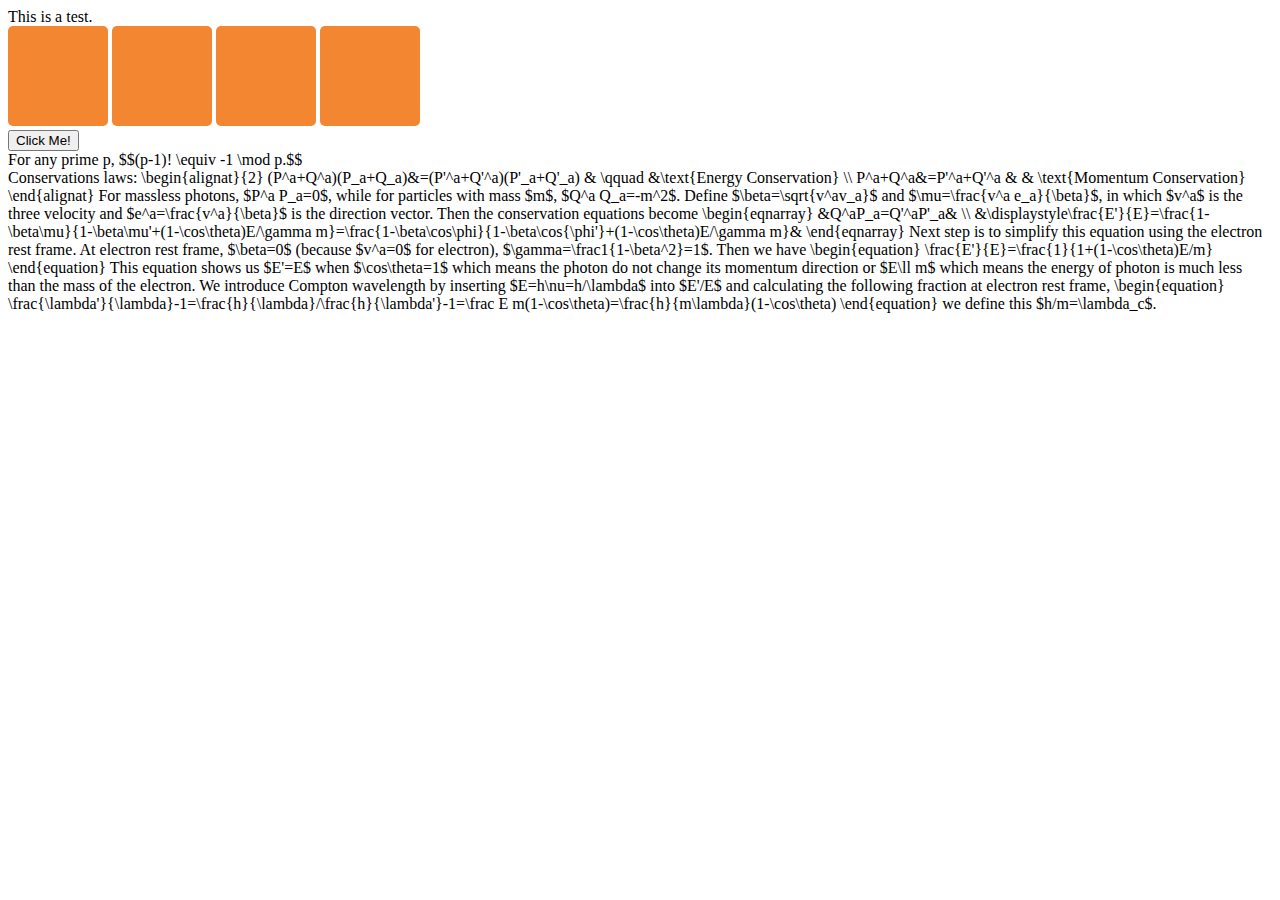
==== index.html @ e31476c4 "mathjax" ====
<!DOCTYPE html>
<html>
	<head>
		<title>Button Magic</title>
		<link rel='stylesheet' type='text/css' href='stylesheet.css'/>
		
		This is a test.</br><script src="jquery-1.8.0.min.js" type="text/javascript"></script>
		<script type="text/javascript" src="script.js"></script>
		<script type="text/javascript" src="douban-math.user.js"></script>
	</head>
	<body>
        <div class="vanish"></div>
        <div class="vanish"></div>
        <div class="vanish"></div>
        <div class="vanish"></div>
	<br/><button>Click Me!</button>
	</br>
	For any prime p, $$(p-1)! \equiv -1 \mod p.$$
	</br>
Conservations laws:
\begin{alignat}{2}
(P^a+Q^a)(P_a+Q_a)&=(P'^a+Q'^a)(P'_a+Q'_a) & \qquad &\text{Energy Conservation} \\
P^a+Q^a&=P'^a+Q'^a & & \text{Momentum Conservation}
\end{alignat}

For massless photons, $P^a P_a=0$, while for particles with mass $m$, $Q^a Q_a=-m^2$. Define $\beta=\sqrt{v^av_a}$ and $\mu=\frac{v^a e_a}{\beta}$, in which $v^a$ is the three velocity and $e^a=\frac{v^a}{\beta}$ is the direction vector.

Then the conservation equations become
\begin{eqnarray}
&Q^aP_a=Q'^aP'_a& \\
&\displaystyle\frac{E'}{E}=\frac{1-\beta\mu}{1-\beta\mu'+(1-\cos\theta)E/\gamma m}=\frac{1-\beta\cos\phi}{1-\beta\cos{\phi'}+(1-\cos\theta)E/\gamma m}&
\end{eqnarray}

Next step is to simplify this equation using the electron rest frame.

At electron rest frame, $\beta=0$ (because $v^a=0$ for electron), $\gamma=\frac1{1-\beta^2}=1$. Then we have
\begin{equation}
\frac{E'}{E}=\frac{1}{1+(1-\cos\theta)E/m}
\end{equation}

This equation shows us $E'=E$ when $\cos\theta=1$ which means the photon do not change its momentum direction or $E\ll m$ which means the energy of photon is much less than the mass of the electron.

We introduce Compton wavelength by inserting $E=h\nu=h/\lambda$ into $E'/E$ and calculating the following fraction at electron rest frame,
\begin{equation}
\frac{\lambda'}{\lambda}-1=\frac{h}{\lambda}/\frac{h}{\lambda'}-1=\frac E m(1-\cos\theta)=\frac{h}{m\lambda}(1-\cos\theta)
\end{equation}
we define this $h/m=\lambda_c$.
	
    </body>
</html>
---- stylesheet.css ----
.vanish {
    height: 100px;
    width: 100px;
    display: inline-block;
    background-color: #F38630;
    border-radius: 5px;
}
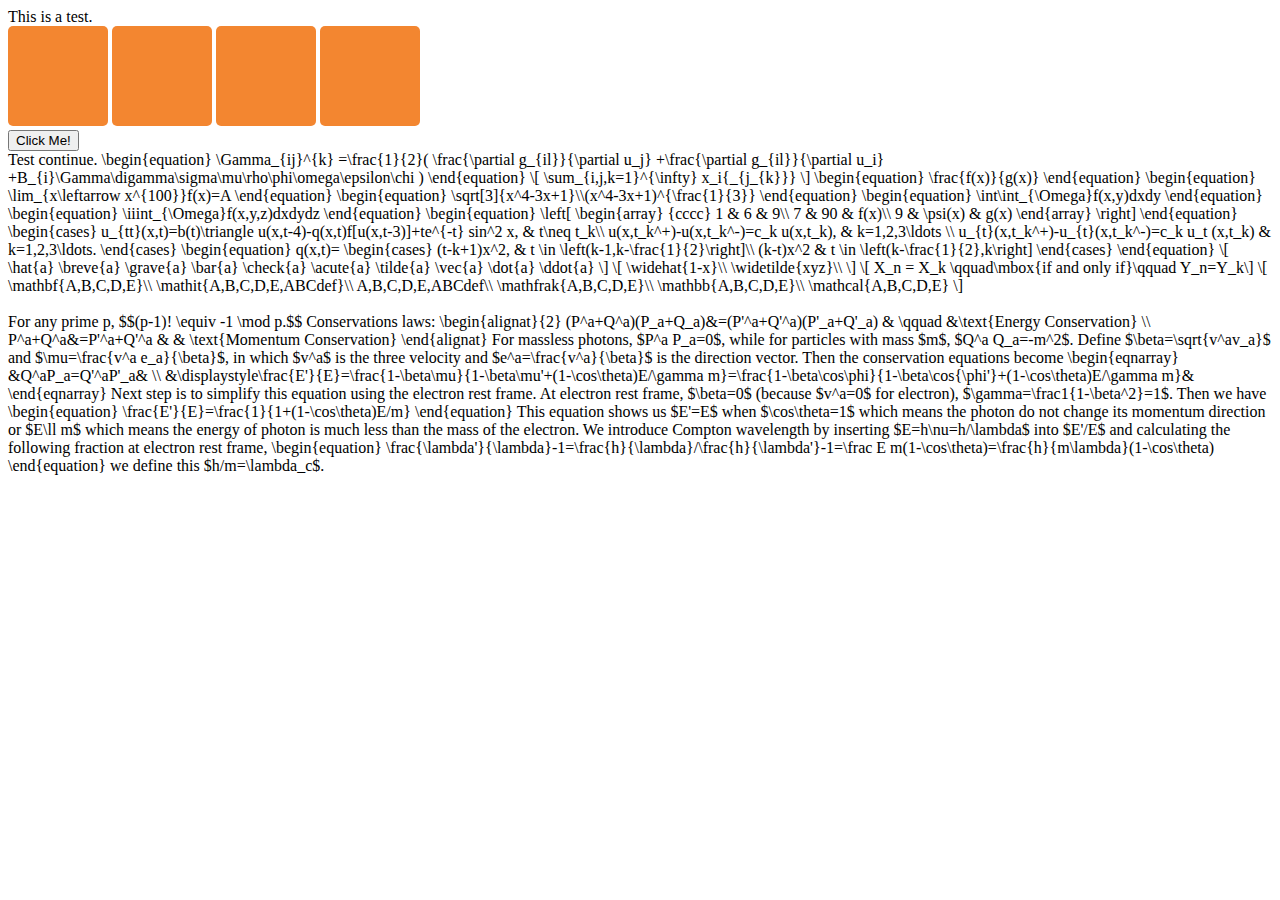
==== commit 3a9e80c3: "tex formula continue" ====
--- a/index.html
+++ b/index.html
@@ -14,9 +14,98 @@
         <div class="vanish"></div>
         <div class="vanish"></div>
 	<br/><button>Click Me!</button>
-	</br>
-	For any prime p, $$(p-1)! \equiv -1 \mod p.$$
-	</br>
+</br>Test continue.
+
+\begin{equation}
+\Gamma_{ij}^{k}
+=\frac{1}{2}(
+\frac{\partial g_{il}}{\partial u_j}
++\frac{\partial g_{il}}{\partial u_i}
++B_{i}\Gamma\digamma\sigma\mu\rho\phi\omega\epsilon\chi
+)
+\end{equation}
+
+\[
+\sum_{i,j,k=1}^{\infty}
+x_i{_{j_{k}}}
+\]
+
+
+\begin{equation}
+\frac{f(x)}{g(x)}
+\end{equation}
+
+\begin{equation}
+\lim_{x\leftarrow x^{100}}f(x)=A
+\end{equation}
+
+\begin{equation}
+\sqrt[3]{x^4-3x+1}\\(x^4-3x+1)^{\frac{1}{3}}
+\end{equation}
+
+\begin{equation}
+\int\int_{\Omega}f(x,y)dxdy
+\end{equation}
+
+\begin{equation}
+\iiint_{\Omega}f(x,y,z)dxdydz
+\end{equation}
+
+\begin{equation}
+\left[
+\begin{array}
+{cccc}
+1 & 6 & 9\\
+7 & 90 & f(x)\\
+9 & \psi(x) & g(x)
+\end{array}
+\right]
+\end{equation}
+
+\begin{cases}
+u_{tt}(x,t)=b(t)\triangle u(x,t-4)-q(x,t)f[u(x,t-3)]+te^{-t} sin^2 x,
+& t\neq t_k\\
+u(x,t_k^+)-u(x,t_k^-)=c_k u(x,t_k),
+& k=1,2,3\ldots \\
+u_{t}(x,t_k^+)-u_{t}(x,t_k^-)=c_k u_t (x,t_k)
+& k=1,2,3\ldots.
+\end{cases}
+
+\begin{equation}
+q(x,t)=
+\begin{cases}
+(t-k+1)x^2,
+& t \in \left(k-1,k-\frac{1}{2}\right]\\
+(k-t)x^2
+& t \in \left(k-\frac{1}{2},k\right]
+\end{cases}
+\end{equation}
+
+\[
+\hat{a}  \breve{a}  \grave{a}  \bar{a}  \check{a}  \acute{a}
+\tilde{a}  \vec{a}  \dot{a}  \ddot{a}
+\]
+
+\[
+\widehat{1-x}\\
+\widetilde{xyz}\\ 
+\]
+
+\[ X_n = X_k \qquad\mbox{if and only if}\qquad Y_n=Y_k\]
+
+\[
+\mathbf{A,B,C,D,E}\\
+\mathit{A,B,C,D,E,ABCdef}\\
+A,B,C,D,E,ABCdef\\
+\mathfrak{A,B,C,D,E}\\
+\mathbb{A,B,C,D,E}\\
+\mathcal{A,B,C,D,E}
+\]
+</br>
+
+
+</br>
+For any prime p, $$(p-1)! \equiv -1 \mod p.$$
 Conservations laws:
 \begin{alignat}{2}
 (P^a+Q^a)(P_a+Q_a)&=(P'^a+Q'^a)(P'_a+Q'_a) & \qquad &\text{Energy Conservation} \\
@@ -45,6 +134,7 @@
 \frac{\lambda'}{\lambda}-1=\frac{h}{\lambda}/\frac{h}{\lambda'}-1=\frac E m(1-\cos\theta)=\frac{h}{m\lambda}(1-\cos\theta)
 \end{equation}
 we define this $h/m=\lambda_c$.
+</br>
 	
     </body>
 </html>
